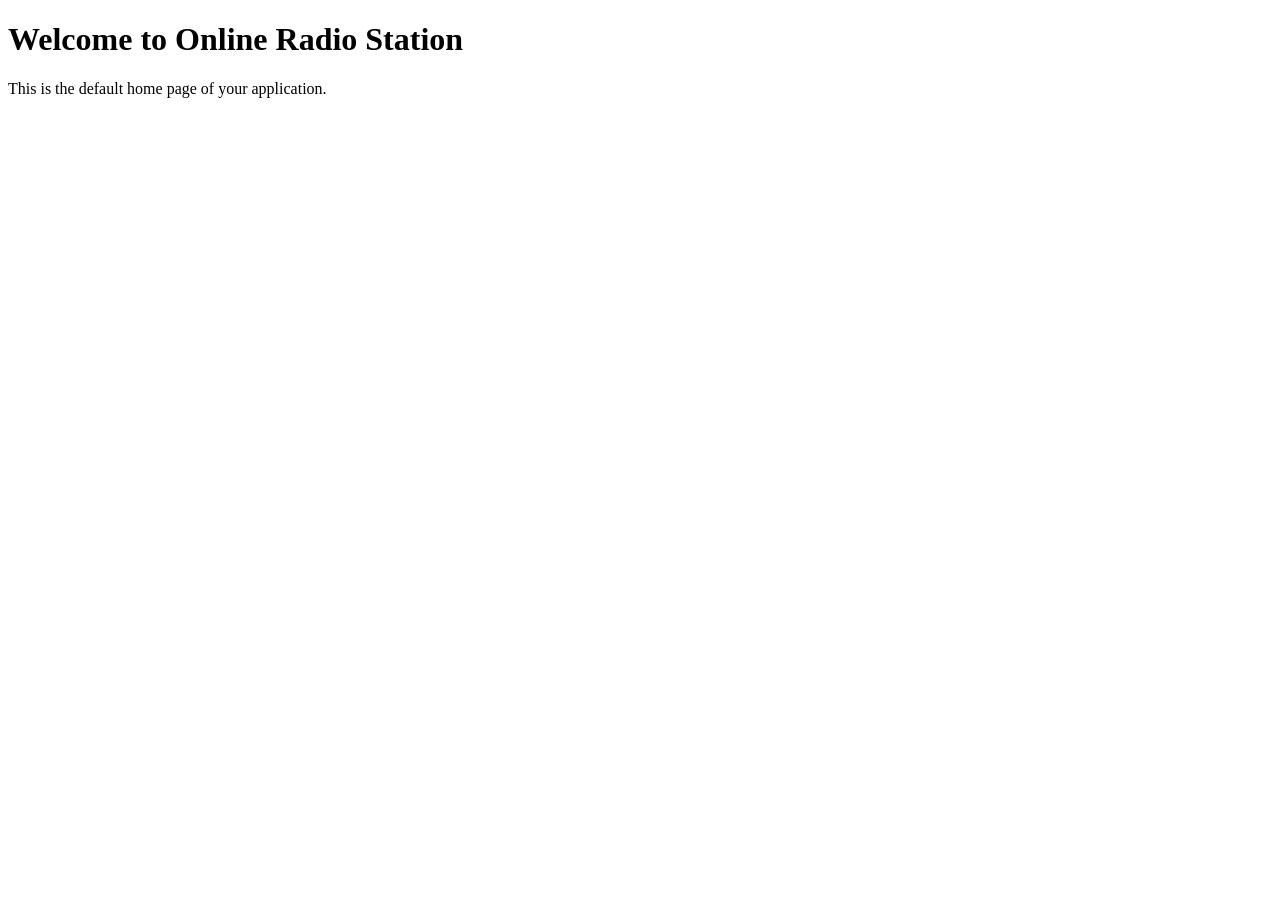
==== OnlineRadioStation/src/main/resources/templates/index.html @ 89e6b5d1 "Done lab7 and report" ====
<!-- src/main/resources/templates/index.html -->
<!DOCTYPE html>
<html lang="en">
<head>
    <meta charset="UTF-8">
    <meta name="viewport" content="width=device-width, initial-scale=1.0">
    <title>Home Page</title>
</head>
<body>
<h1>Welcome to Online Radio Station</h1>
<p>This is the default home page of your application.</p>
</body>
</html>
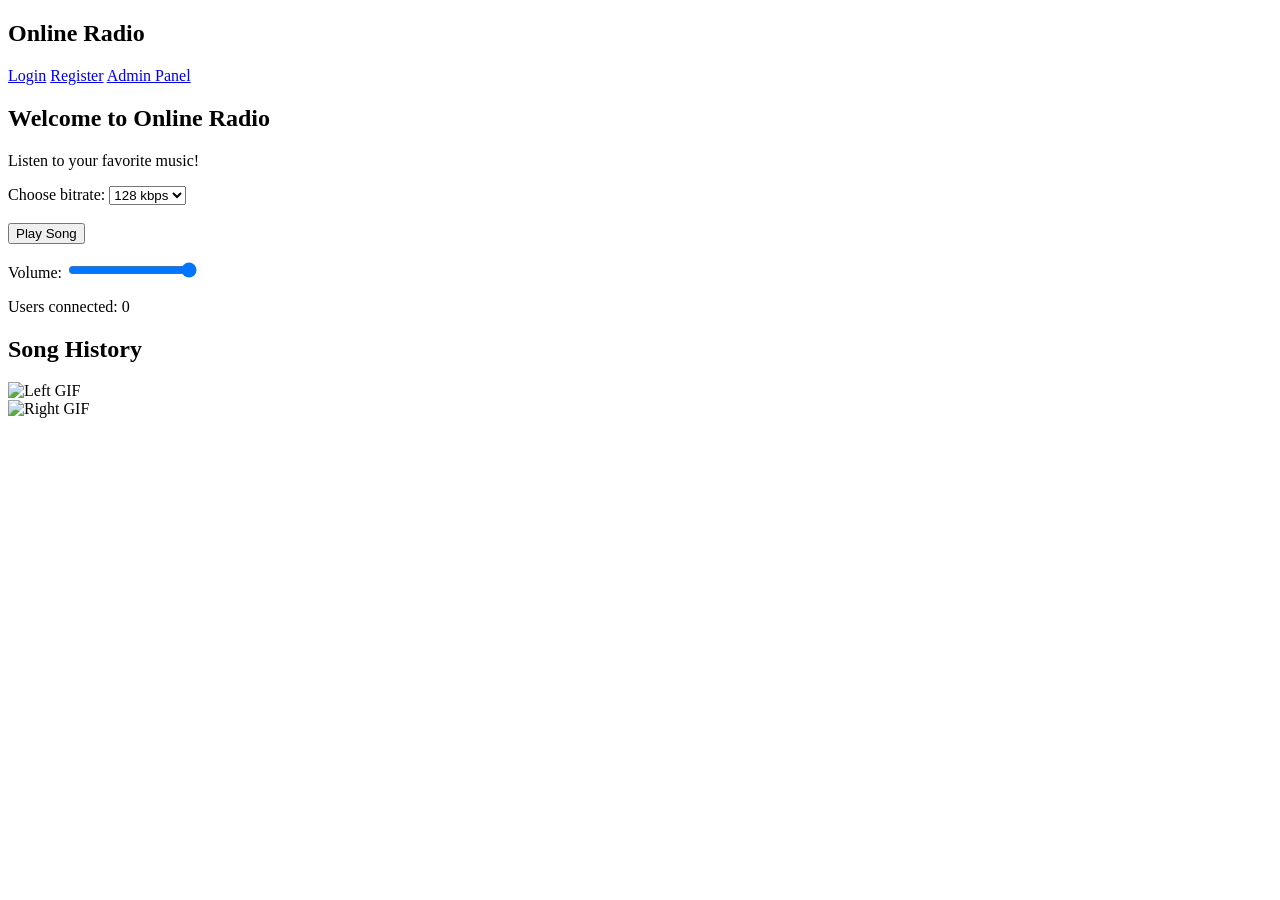
==== commit 49059268: "Done lab9 and report" ====
--- a/OnlineRadioStation/src/main/resources/templates/index.html
+++ b/OnlineRadioStation/src/main/resources/templates/index.html
@@ -1,13 +1,66 @@
-<!-- src/main/resources/templates/index.html -->
 <!DOCTYPE html>
 <html lang="en">
 <head>
     <meta charset="UTF-8">
     <meta name="viewport" content="width=device-width, initial-scale=1.0">
-    <title>Home Page</title>
+    <title>Online Radio</title>
+    <link rel="stylesheet" href="styles.css">
 </head>
 <body>
-<h1>Welcome to Online Radio Station</h1>
-<p>This is the default home page of your application.</p>
+<div class="header">
+    <div class="header-content">
+        <h2 href="/">Online Radio</h2>
+        <div class="header-buttons">
+            <a href="/login" class="button">Login</a>
+            <a href="/register" class="button">Register</a>
+            <a href="/admin" class="button admin-button">Admin Panel</a>
+        </div>
+    </div>
+</div>
+<div class="container">
+    <section class="radio-controls">
+        <h1>Welcome to Online Radio</h1>
+        <p>Listen to your favorite music!</p>
+    </section>
+    <section class="radio-controls">
+        <label for="bitrate">Choose bitrate:</label>
+        <select id="bitrate" onchange="updateBitrate(this.value)">
+            <option value="64">64 kbps</option>
+            <option value="92">92 kbps</option>
+            <option value="128" selected>128 kbps</option>
+            <option value="196">196 kbps</option>
+            <option value="224">224 kbps</option>
+        </select>
+        <br><br>
+        <button id="playPauseButton" class="play-button" onclick="togglePlayPause()">Play Song</button>
+        <section class="audio-player">
+            <audio id="audioPlayer" autoplay>
+                <source type="audio/mp3">
+                Your browser does not support the audio element.
+            </audio>
+            <p id="songTitle"></p>
+            <p id="songArtists"></p>
+        </section>
+        <label for="volumeSlider">Volume:</label>
+        <input type="range" id="volumeSlider" min="0" max="1" step="0.01" value="1" onchange="setVolume(this.value)">
+        <section class="user-info">
+            <p id="userCount">Users connected: 0</p>
+        </section>
+    </section>
+    <section class="song-history">
+        <h2>Song History</h2>
+        <ul id="songHistoryList">
+
+        </ul>
+    </section>
+</div>
+
+<div class="side-gif left">
+    <img src="parrot.gif" alt="Left GIF">
+</div>
+<div class="side-gif right">
+    <img src="parrot.gif" alt="Right GIF">
+</div>
+<script src="script.js"></script>
 </body>
 </html>
